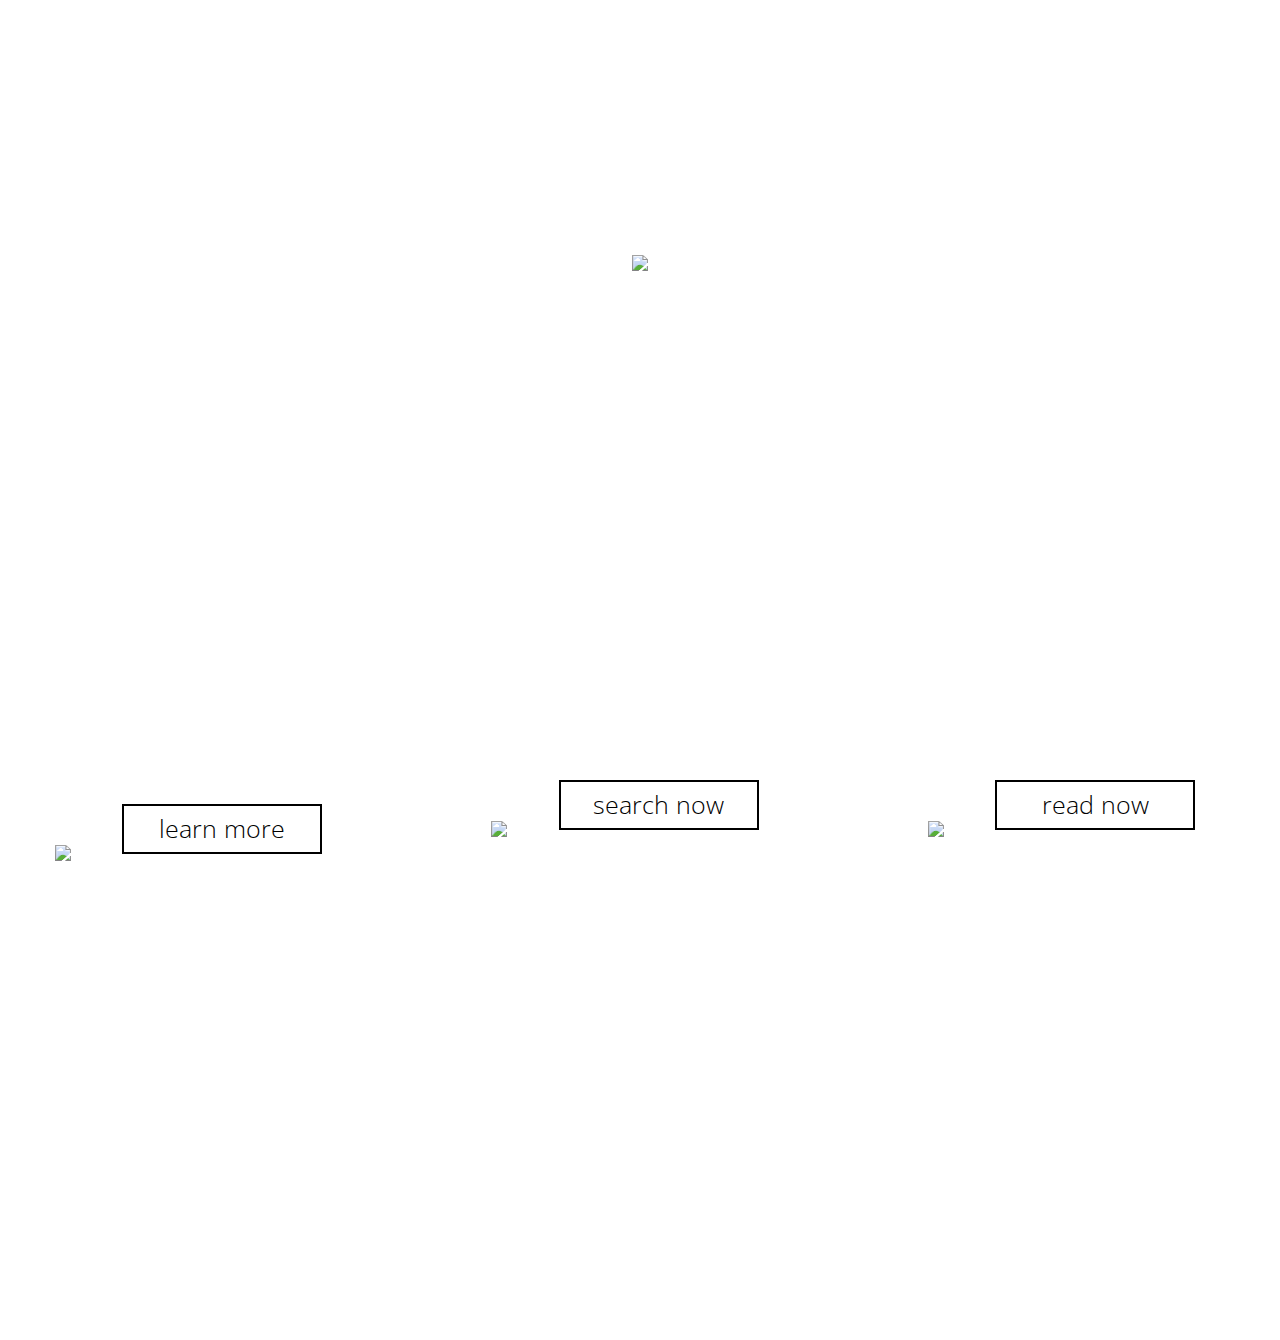
==== index.html @ 625c9547 "Update index.html" ====
<!doctype html><html><head>	<script src="https://ajax.googleapis.com/ajax/libs/jquery/1.9.1/jquery.min.js"></script>	<link href='https://fonts.googleapis.com/css?family=PT+Sans' rel='stylesheet' type='text/css'>	<meta charset="utf-8">	<title>Expression for Autism</title>	<meta name="viewport" content="initial-scale=1, width=device-width, maximum-scale=1, minimum-scale=1, user-scalable=no">	<link href = 'https://maxcdn.bootstrapcdn.com/bootstrap/3.3.0/css/bootstrap.min.css' rel = 'stylesheet'>	<link href='https://fonts.googleapis.com/css?family=Open+Sans:300,400,700' rel='stylesheet' type='text/css'></head><body> <div id="wrapper"> <!-- navigation --> <div class="menudiv"> <ul id="menu1" class="menu" down="false"> <li class="home_link"><a href="http://www.expressionforautism.com">Expression for Autism</a></li> <li><a href="/aboutus">about us</a></li> <li><a href="/search">search</a></li> <li><a href="/reviews">top apps</a></li> </ul> <ul id="menu2" class="menu"> <li class="home_link"><a href="http://www.expressionforautism.com">Expression for Autism</a></li> <li><a href="/aboutus">about us</a></li> <li><a href="/search">search</a></li> <li><a href="/reviews">top apps</a></li> </ul> </div> <div class="title_wrapper"> <img class="title" id="title1" src="img/title1.png"> <img class="title" id="title2" src="img/title2.png"> <img class="title" id="title3" src="img/title3.png"> </div> <div class="button_wrapper"> <button class="main_button carousel_button" type="button" onclick="window.location.href='/search'" id="button1">search now</button> <button class="main_button carousel_button" type="button" onclick="window.location.href='/aboutus'" id="button2">learn more</button> <button class="main_button carousel_button" type="button" onclick="window.location.href='/aboutus'" id="button3">learn more</button> </div> <div id="carousel"> </div> <div id="content_panel"> <div id="content"> <div class="row"> <div class="cont col-md-4"> <div class="inner"> <img class="content_img" id="content1" src="img/about.png"> <button class="content_button" id="about" type="button" onclick="window.location.href='/aboutus'">learn more</button> </div> </div> <div class="cont col-md-4"> <div class="inner"> <img class="content_img" id="content2" src="img/search.png"> <button class="content_button" id="search" type="button" onclick="window.location.href='/search'">search now</button> </div> </div> <div class="cont col-md-4"> <div class="inner"> <img class="content_img" id="content3" src="img/reviews.png"> <button class="content_button" id="reviews" type="button" onclick="window.location.href='/reviews'">read now</button> </div> </div> </div> </div> </div> </div> </body><style>@media (min-width:1670px){.cont{width:30%}}@media (max-width:900px){.title_wrapper{margin-top:0;z-index:3}}@media (max-width:800px){li{width:30%;font-size:15px}}@media (max-width:640px){li{width:30%;font-size:11px}#menu1 a{vertical-align:middle}.carousel_button{opacity:0;visibility:hidden;display:none}}@media (max-width:500px){li{font-size:9px}}@media (max-width:420px){#menu1,#menu2{display:none}}#button2,#button3,#title2,#title3{display:none}.cont{text-align:center}.content_img{padding-top:50px}#content{text-align:center;width:100%;background-color:#fff;height:600px auto;padding-bottom:100px}#menu2{color:#000;display:none;z-index:11;background-color:#fff;position:fixed;opacity:.9}#menu2 a{color:#000;vertical-align:middle}.home_link{font-size:22px;margin-left:2%;width:68%;text-align:left;vertical-align:center}a:link,a:visited{height:40px;display:table-cell;vertical-align:bottom;color:#fff;text-align:left;padding:4px;text-decoration:none}a:active,a:hover{color:#FDB515}ul{top:0;left:0;width:100%;font-family:'open sans';font-weight:lighter;font-size:17px;z-index:10;position:absolute;display:inline-block;background-color:transparent;list-style-type:none;padding:0;overflow:hidden}li{width:10%;float:left;white-space:nowrap}#left_arrow{margin-top:20%;margin-left:5%;z-index:10;position:absolute}#right_arrow{margin-top:20%;margin-left:90%;z-index:10;position:absolute}#arrow_wrapper{z-index:10;height:100%;width:100%;position:absolute;top:10px;left:10px;background-color:#000}#carousel{position:fixed;top:0;left:0;width:100%;height:100%}#wrapper{text-align:center;font-family:'PT Sans',sans-serif;position:absolute;height:100%;width:100%;font-size:40px;color:#fff;font-weight:lighter}#content_panel{z-index:1;position:relative;height:700px;padding-top:100px;text-align:center;margin:auto;width:100%;margin-top:50%;background:#fff;padding-bottom:100px}.carousel_div{background-size:cover;width:100%;height:100%;position:absolute}.title_wrapper{z-index:1;position:absolute;text-align:center;margin-top:18%;width:100%;height:100%}.button_wrapper{z-index:3;position:absolute;text-align:center;margin-top:18%;width:100%}.title{margin:auto}.main_button{margin:auto;margin-top:120px;width:250px;height:50px;background-color:transparent;font-size:25px;font-family:'open sans';font-weight:lighter;color:#fff;border:#fff;border-style:solid;border-width:1px;outline:0;z-index:-1}.main_button:hover{outline:0;border:#fff;border-style:solid;border-width:2px;color:#000;opacity:.4;background-color:#fff;font-weight:400}.content_button{background-color:transparent;font-size:25px;font-family:'open sans';font-weight:lighter;height:50px;z-index:1;margin-top:40px;margin-bottom:20px;margin-left:10%;margin-right:30px;width:200px;color:#000;border:#000;border-style:solid;border-width:2px}.content_button:hover{outline:0;z-index:1;border:#FDB515;border-style:solid;border-width:2px;color:#FDB515;background-color:#fff}#about{margin-top:64px}</style><script>var _0x194c=["\x69\x6D\x67\x2F\x62\x61\x63\x6B\x67\x72\x6F\x75\x6E\x64\x2E\x70\x6E\x67","\x69\x6D\x67\x2F\x62\x61\x63\x6B\x67\x72\x6F\x75\x6E\x64\x32\x2E\x70\x6E\x67","\x69\x6D\x67\x2F\x62\x61\x63\x6B\x67\x72\x6F\x75\x6E\x64\x33\x2E\x70\x6E\x67","\x63\x61\x72\x6F\x75\x73\x65\x6C","\x67\x65\x74\x45\x6C\x65\x6D\x65\x6E\x74\x42\x79\x49\x64","\x6C\x65\x6E\x67\x74\x68","\x64\x69\x76","\x63\x72\x65\x61\x74\x65\x45\x6C\x65\x6D\x65\x6E\x74","\x69\x64","\x62\x61\x63\x6B\x67\x72\x6F\x75\x6E\x64\x49\x6D\x61\x67\x65","\x73\x74\x79\x6C\x65","\x75\x72\x6C\x28","\x29","\x63\x6C\x61\x73\x73\x4E\x61\x6D\x65","\x63\x61\x72\x6F\x75\x73\x65\x6C\x5F\x64\x69\x76","\x74\x69\x74\x6C\x65\x5F\x77\x72\x61\x70\x70\x65\x72","\x69\x6D\x67","\x61\x70\x70\x65\x6E\x64\x43\x68\x69\x6C\x64","\x72\x65\x61\x64\x79","\x3C\x64\x69\x76\x3E","\x68\x65\x72\x65","\x6C\x6F\x67","\x23","\x6F\x70\x61\x63\x69\x74\x79","\x31","\x63\x73\x73","\x61\x6E\x69\x6D\x61\x74\x65","\x23\x30","\x23\x74\x69\x74\x6C\x65","\x23\x62\x75\x74\x74\x6F\x6E","\x66\x61\x64\x65\x49\x6E","\x66\x61\x64\x65\x4F\x75\x74","\x64\x65\x6C\x61\x79","\x30","\x73\x68\x6F\x77","\x67\x65\x74\x54\x69\x6D\x65","\x73\x63\x72\x6F\x6C\x6C\x54\x6F\x70","\x73\x63\x72\x6F\x6C\x6C","\x6D\x65\x6E\x75\x31","\x64\x6F\x77\x6E","\x61\x74\x74\x72","\x23\x6D\x65\x6E\x75\x31","\x66\x61\x6C\x73\x65","\x74\x72\x75\x65","\x73\x65\x74\x41\x74\x74\x72\x69\x62\x75\x74\x65","\x66\x61\x73\x74","\x73\x6C\x69\x64\x65\x44\x6F\x77\x6E","\x23\x6D\x65\x6E\x75\x32","\x73\x6C\x69\x64\x65\x55\x70","\x72\x65\x73\x6F\x6C\x76\x65","\x70\x72\x6F\x6D\x69\x73\x65","\x74\x69\x74\x6C\x65\x31","\x74\x69\x74\x6C\x65\x32","\x74\x69\x74\x6C\x65\x33","\x77\x69\x64\x74\x68","\x73\x72\x63","\x69\x6D\x67\x2F\x74\x69\x74\x6C\x65\x32\x73\x63\x61\x6C\x65\x64\x32\x2E\x70\x6E\x67","\x69\x6D\x67\x2F\x74\x69\x74\x6C\x65\x32\x73\x63\x61\x6C\x65\x64\x2E\x70\x6E\x67","\x69\x6D\x67\x2F\x74\x69\x74\x6C\x65\x31\x73\x63\x61\x6C\x65\x64\x2E\x70\x6E\x67","\x69\x6D\x67\x2F\x74\x69\x74\x6C\x65\x33\x73\x63\x61\x6C\x65\x64\x32\x2E\x70\x6E\x67","\x69\x6D\x67\x2F\x74\x69\x74\x6C\x65\x33\x73\x63\x61\x6C\x65\x64\x2E\x70\x6E\x67","\x69\x6D\x67\x2F\x74\x69\x74\x6C\x65\x31\x73\x63\x61\x6C\x65\x64\x31\x2E\x70\x6E\x67","\x69\x6D\x67\x2F\x74\x69\x74\x6C\x65\x31\x2E\x70\x6E\x67","\x69\x6D\x67\x2F\x74\x69\x74\x6C\x65\x32\x2E\x70\x6E\x67","\x69\x6D\x67\x2F\x74\x69\x74\x6C\x65\x33\x2E\x70\x6E\x67","\x72\x65\x73\x69\x7A\x65"];

	var images = ["img/background.png", "img/background2.jpg", "img/background3.png" ];



	var curr_image=0;var manual_carousel=false;$(document)[_0x194c[18]](function (){setWidths();var _0x3d24x4=document[_0x194c[4]](_0x194c[3]);


		for(i=images[_0x194c[5]]-1;i>=0;i--){curr_div=document[_0x194c[7]](_0x194c[6]);curr_div[_0x194c[8]]=i.toString();curr_div[_0x194c[10]][_0x194c[9]]=_0x194c[11]+images[i]+_0x194c[12];curr_div[_0x194c[13]]=_0x194c[14];center_div=document[_0x194c[7]](_0x194c[6]);center_div[_0x194c[13]]=_0x194c[15];div_title=document[_0x194c[7]](_0x194c[16]);center_div[_0x194c[17]](div_title);curr_div[_0x194c[17]](center_div);_0x3d24x4[_0x194c[17]](curr_div);} ;startCarousel();} );function startCarousel(){var _0x3d24x6=$(_0x194c[19]);console[_0x194c[21]](_0x194c[20]);$(_0x194c[27])[_0x194c[26]]({opacity:1},800,function (){for(i=1;i<images[_0x194c[5]];i++){img_id=_0x194c[22]+i.toString();$(img_id)[_0x194c[25]](_0x194c[23],_0x194c[24]);} ;runCarousel(0,images[_0x194c[5]]-1);} );} ;function runCarousel(_0x3d24x8,_0x3d24x9){curr_id=_0x3d24x8+1;title=$((_0x194c[28]+curr_id));button=$((_0x194c[29]+curr_id));new_id=_0x3d24x8==2?1:_0x3d24x8+2;new_title=$((_0x194c[28]+new_id));new_button=$((_0x194c[29]+new_id));button[_0x194c[32]](5000)[_0x194c[31]](function (){new_button[_0x194c[30]]();} );title[_0x194c[32]](5000)[_0x194c[31]](function (){new_title[_0x194c[30]]();if(_0x3d24x8==_0x3d24x9){resetCarousel(true);} else {img_id=_0x194c[22]+_0x3d24x8.toString();$(img_id)[_0x194c[31]](800,function (){runCarousel(_0x3d24x8+1,_0x3d24x9);} );} ;} );} ;function resetCarousel(_0x3d24xb){for(i=0;i<images[_0x194c[5]]-1;i++){img_id=_0x194c[22]+i.toString();$(img_id)[_0x194c[25]](_0x194c[23],_0x194c[33]);} ;for(i=images[_0x194c[5]]-1;i>=0;i--){img_id=_0x194c[22]+i.toString();$(img_id)[_0x194c[34]]();} ;if(_0x3d24xb){startCarousel();} ;} ;var menu_loc=20;last_trigger_drop=false;var num_triggers=0;var last_trigger=0;var ms_between=0;var max_tolerance=100;$(window)[_0x194c[37]](function (){var _0x3d24x11=true;var _0x3d24x12= new Date();time_now=_0x3d24x12[_0x194c[35]]();ms_between=time_now-last_trigger;num_triggers++;scroll_pos=$(window)[_0x194c[36]]();if((last_trigger_drop&&scroll_pos>=20)||(!last_trigger_drop&&scroll_pos<=20)){_0x3d24x11=false;} ;if(ms_between>max_tolerance&&_0x3d24x11){if(scroll_pos>=20){last_trigger_drop=true;} else {last_trigger_drop=false;} ;num_triggers=0;last_trigger=time_now;triggerMenu();} ;} );function triggerMenu(){scroll_pos=$(window)[_0x194c[36]]();menu=document[_0x194c[4]](_0x194c[38]);activated=$(_0x194c[41])[_0x194c[40]](_0x194c[39]);if(scroll_pos>=menu_loc&&activated==_0x194c[42]){$(_0x194c[41])[_0x194c[31]](function (){menu=document[_0x194c[4]](_0x194c[38]);menu[_0x194c[44]](_0x194c[39],_0x194c[43]);$(_0x194c[47])[_0x194c[46]](_0x194c[45]);} );} else {if(scroll_pos<=menu_loc&&activated==_0x194c[43]){menu[_0x194c[44]](_0x194c[39],_0x194c[42]);$(_0x194c[47])[_0x194c[48]](function (){$(_0x194c[41])[_0x194c[30]]();} );} ;} ;} ;function showMenu(){var _0x3d24x15=$.Deferred();$(_0x194c[41])[_0x194c[31]](function (){menu=document[_0x194c[4]](_0x194c[38]);menu[_0x194c[44]](_0x194c[39],_0x194c[43]);_0x3d24x15[_0x194c[49]]();} );return _0x3d24x15[_0x194c[50]]();} ;function hideMenu(){var _0x3d24x15=$.Deferred();menu[_0x194c[44]](_0x194c[39],_0x194c[42]);_0x3d24x15[_0x194c[49]]();return _0x3d24x15[_0x194c[50]]();} ;function setWidths(){title=document[_0x194c[4]](_0x194c[51]);title2=document[_0x194c[4]](_0x194c[52]);title3=document[_0x194c[4]](_0x194c[53]);if($(window)[_0x194c[54]]()<=460){title2[_0x194c[55]]=_0x194c[56];} else {if($(window)[_0x194c[54]]()<=650){title2[_0x194c[55]]=_0x194c[57];} ;} ;if($(window)[_0x194c[54]]()<=700){title[_0x194c[55]]=_0x194c[58];title3[_0x194c[55]]=_0x194c[59];} else {if($(window)[_0x194c[54]]()<=900){title3[_0x194c[55]]=_0x194c[60];title[_0x194c[55]]=_0x194c[61];} else {title[_0x194c[55]]=_0x194c[62];title2[_0x194c[55]]=_0x194c[63];title3[_0x194c[55]]=_0x194c[64];} ;} ;} ;$(window)[_0x194c[65]](function (){setWidths();} );</script>
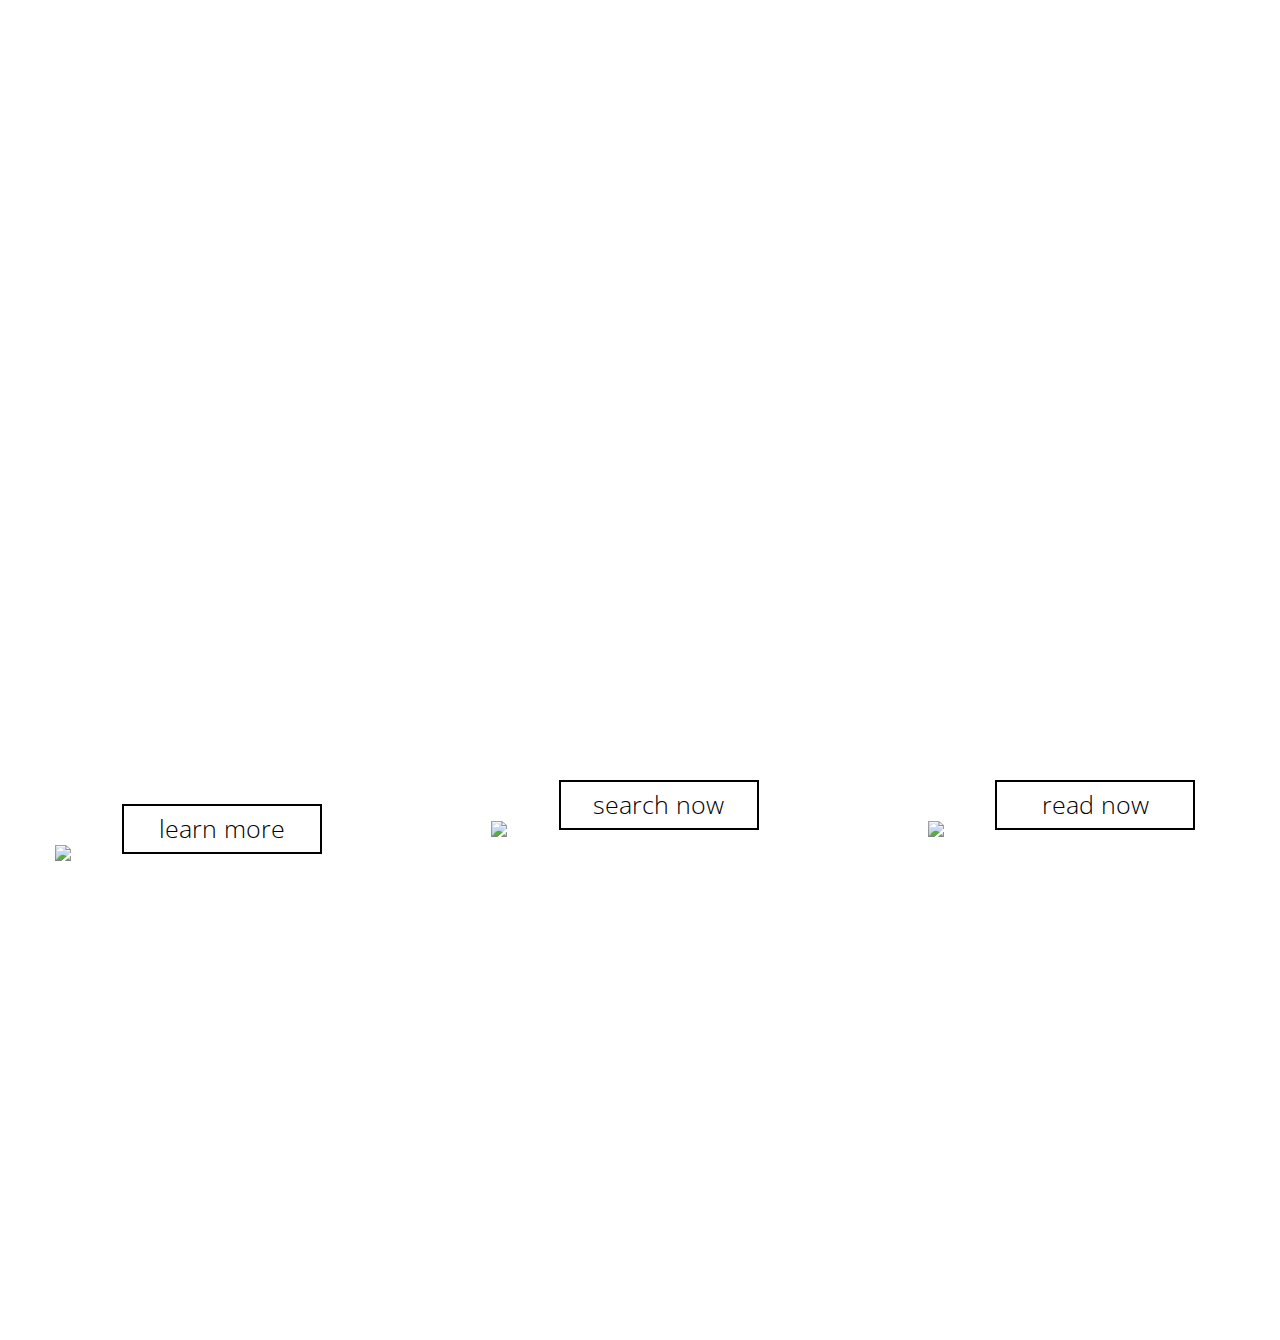
==== commit 846fbddb: "Update index.html" ====
--- a/index.html
+++ b/index.html
@@ -1,6 +1,6 @@
 <!doctype html><html><head>	<script src="https://ajax.googleapis.com/ajax/libs/jquery/1.9.1/jquery.min.js"></script>	<link href='https://fonts.googleapis.com/css?family=PT+Sans' rel='stylesheet' type='text/css'>	<meta charset="utf-8">	<title>Expression for Autism</title>	<meta name="viewport" content="initial-scale=1, width=device-width, maximum-scale=1, minimum-scale=1, user-scalable=no">	<link href = 'https://maxcdn.bootstrapcdn.com/bootstrap/3.3.0/css/bootstrap.min.css' rel = 'stylesheet'>	<link href='https://fonts.googleapis.com/css?family=Open+Sans:300,400,700' rel='stylesheet' type='text/css'></head><body> <div id="wrapper"> <!-- navigation --> <div class="menudiv"> <ul id="menu1" class="menu" down="false"> <li class="home_link"><a href="http://www.expressionforautism.com">Expression for Autism</a></li> <li><a href="/aboutus">about us</a></li> <li><a href="/search">search</a></li> <li><a href="/reviews">top apps</a></li> </ul> <ul id="menu2" class="menu"> <li class="home_link"><a href="http://www.expressionforautism.com">Expression for Autism</a></li> <li><a href="/aboutus">about us</a></li> <li><a href="/search">search</a></li> <li><a href="/reviews">top apps</a></li> </ul> </div> <div class="title_wrapper"> <img class="title" id="title1" src="img/title1.png"> <img class="title" id="title2" src="img/title2.png"> <img class="title" id="title3" src="img/title3.png"> </div> <div class="button_wrapper"> <button class="main_button carousel_button" type="button" onclick="window.location.href='/search'" id="button1">search now</button> <button class="main_button carousel_button" type="button" onclick="window.location.href='/aboutus'" id="button2">learn more</button> <button class="main_button carousel_button" type="button" onclick="window.location.href='/aboutus'" id="button3">learn more</button> </div> <div id="carousel"> </div> <div id="content_panel"> <div id="content"> <div class="row"> <div class="cont col-md-4"> <div class="inner"> <img class="content_img" id="content1" src="img/about.png"> <button class="content_button" id="about" type="button" onclick="window.location.href='/aboutus'">learn more</button> </div> </div> <div class="cont col-md-4"> <div class="inner"> <img class="content_img" id="content2" src="img/search.png"> <button class="content_button" id="search" type="button" onclick="window.location.href='/search'">search now</button> </div> </div> <div class="cont col-md-4"> <div class="inner"> <img class="content_img" id="content3" src="img/reviews.png"> <button class="content_button" id="reviews" type="button" onclick="window.location.href='/reviews'">read now</button> </div> </div> </div> </div> </div> </div> </body><style>@media (min-width:1670px){.cont{width:30%}}@media (max-width:900px){.title_wrapper{margin-top:0;z-index:3}}@media (max-width:800px){li{width:30%;font-size:15px}}@media (max-width:640px){li{width:30%;font-size:11px}#menu1 a{vertical-align:middle}.carousel_button{opacity:0;visibility:hidden;display:none}}@media (max-width:500px){li{font-size:9px}}@media (max-width:420px){#menu1,#menu2{display:none}}#button2,#button3,#title2,#title3{display:none}.cont{text-align:center}.content_img{padding-top:50px}#content{text-align:center;width:100%;background-color:#fff;height:600px auto;padding-bottom:100px}#menu2{color:#000;display:none;z-index:11;background-color:#fff;position:fixed;opacity:.9}#menu2 a{color:#000;vertical-align:middle}.home_link{font-size:22px;margin-left:2%;width:68%;text-align:left;vertical-align:center}a:link,a:visited{height:40px;display:table-cell;vertical-align:bottom;color:#fff;text-align:left;padding:4px;text-decoration:none}a:active,a:hover{color:#FDB515}ul{top:0;left:0;width:100%;font-family:'open sans';font-weight:lighter;font-size:17px;z-index:10;position:absolute;display:inline-block;background-color:transparent;list-style-type:none;padding:0;overflow:hidden}li{width:10%;float:left;white-space:nowrap}#left_arrow{margin-top:20%;margin-left:5%;z-index:10;position:absolute}#right_arrow{margin-top:20%;margin-left:90%;z-index:10;position:absolute}#arrow_wrapper{z-index:10;height:100%;width:100%;position:absolute;top:10px;left:10px;background-color:#000}#carousel{position:fixed;top:0;left:0;width:100%;height:100%}#wrapper{text-align:center;font-family:'PT Sans',sans-serif;position:absolute;height:100%;width:100%;font-size:40px;color:#fff;font-weight:lighter}#content_panel{z-index:1;position:relative;height:700px;padding-top:100px;text-align:center;margin:auto;width:100%;margin-top:50%;background:#fff;padding-bottom:100px}.carousel_div{background-size:cover;width:100%;height:100%;position:absolute}.title_wrapper{z-index:1;position:absolute;text-align:center;margin-top:18%;width:100%;height:100%}.button_wrapper{z-index:3;position:absolute;text-align:center;margin-top:18%;width:100%}.title{margin:auto}.main_button{margin:auto;margin-top:120px;width:250px;height:50px;background-color:transparent;font-size:25px;font-family:'open sans';font-weight:lighter;color:#fff;border:#fff;border-style:solid;border-width:1px;outline:0;z-index:-1}.main_button:hover{outline:0;border:#fff;border-style:solid;border-width:2px;color:#000;opacity:.4;background-color:#fff;font-weight:400}.content_button{background-color:transparent;font-size:25px;font-family:'open sans';font-weight:lighter;height:50px;z-index:1;margin-top:40px;margin-bottom:20px;margin-left:10%;margin-right:30px;width:200px;color:#000;border:#000;border-style:solid;border-width:2px}.content_button:hover{outline:0;z-index:1;border:#FDB515;border-style:solid;border-width:2px;color:#FDB515;background-color:#fff}#about{margin-top:64px}</style><script>var _0x194c=["\x69\x6D\x67\x2F\x62\x61\x63\x6B\x67\x72\x6F\x75\x6E\x64\x2E\x70\x6E\x67","\x69\x6D\x67\x2F\x62\x61\x63\x6B\x67\x72\x6F\x75\x6E\x64\x32\x2E\x70\x6E\x67","\x69\x6D\x67\x2F\x62\x61\x63\x6B\x67\x72\x6F\x75\x6E\x64\x33\x2E\x70\x6E\x67","\x63\x61\x72\x6F\x75\x73\x65\x6C","\x67\x65\x74\x45\x6C\x65\x6D\x65\x6E\x74\x42\x79\x49\x64","\x6C\x65\x6E\x67\x74\x68","\x64\x69\x76","\x63\x72\x65\x61\x74\x65\x45\x6C\x65\x6D\x65\x6E\x74","\x69\x64","\x62\x61\x63\x6B\x67\x72\x6F\x75\x6E\x64\x49\x6D\x61\x67\x65","\x73\x74\x79\x6C\x65","\x75\x72\x6C\x28","\x29","\x63\x6C\x61\x73\x73\x4E\x61\x6D\x65","\x63\x61\x72\x6F\x75\x73\x65\x6C\x5F\x64\x69\x76","\x74\x69\x74\x6C\x65\x5F\x77\x72\x61\x70\x70\x65\x72","\x69\x6D\x67","\x61\x70\x70\x65\x6E\x64\x43\x68\x69\x6C\x64","\x72\x65\x61\x64\x79","\x3C\x64\x69\x76\x3E","\x68\x65\x72\x65","\x6C\x6F\x67","\x23","\x6F\x70\x61\x63\x69\x74\x79","\x31","\x63\x73\x73","\x61\x6E\x69\x6D\x61\x74\x65","\x23\x30","\x23\x74\x69\x74\x6C\x65","\x23\x62\x75\x74\x74\x6F\x6E","\x66\x61\x64\x65\x49\x6E","\x66\x61\x64\x65\x4F\x75\x74","\x64\x65\x6C\x61\x79","\x30","\x73\x68\x6F\x77","\x67\x65\x74\x54\x69\x6D\x65","\x73\x63\x72\x6F\x6C\x6C\x54\x6F\x70","\x73\x63\x72\x6F\x6C\x6C","\x6D\x65\x6E\x75\x31","\x64\x6F\x77\x6E","\x61\x74\x74\x72","\x23\x6D\x65\x6E\x75\x31","\x66\x61\x6C\x73\x65","\x74\x72\x75\x65","\x73\x65\x74\x41\x74\x74\x72\x69\x62\x75\x74\x65","\x66\x61\x73\x74","\x73\x6C\x69\x64\x65\x44\x6F\x77\x6E","\x23\x6D\x65\x6E\x75\x32","\x73\x6C\x69\x64\x65\x55\x70","\x72\x65\x73\x6F\x6C\x76\x65","\x70\x72\x6F\x6D\x69\x73\x65","\x74\x69\x74\x6C\x65\x31","\x74\x69\x74\x6C\x65\x32","\x74\x69\x74\x6C\x65\x33","\x77\x69\x64\x74\x68","\x73\x72\x63","\x69\x6D\x67\x2F\x74\x69\x74\x6C\x65\x32\x73\x63\x61\x6C\x65\x64\x32\x2E\x70\x6E\x67","\x69\x6D\x67\x2F\x74\x69\x74\x6C\x65\x32\x73\x63\x61\x6C\x65\x64\x2E\x70\x6E\x67","\x69\x6D\x67\x2F\x74\x69\x74\x6C\x65\x31\x73\x63\x61\x6C\x65\x64\x2E\x70\x6E\x67","\x69\x6D\x67\x2F\x74\x69\x74\x6C\x65\x33\x73\x63\x61\x6C\x65\x64\x32\x2E\x70\x6E\x67","\x69\x6D\x67\x2F\x74\x69\x74\x6C\x65\x33\x73\x63\x61\x6C\x65\x64\x2E\x70\x6E\x67","\x69\x6D\x67\x2F\x74\x69\x74\x6C\x65\x31\x73\x63\x61\x6C\x65\x64\x31\x2E\x70\x6E\x67","\x69\x6D\x67\x2F\x74\x69\x74\x6C\x65\x31\x2E\x70\x6E\x67","\x69\x6D\x67\x2F\x74\x69\x74\x6C\x65\x32\x2E\x70\x6E\x67","\x69\x6D\x67\x2F\x74\x69\x74\x6C\x65\x33\x2E\x70\x6E\x67","\x72\x65\x73\x69\x7A\x65"];
 
-	var images = ["img/background.png", "img/background2.jpg", "img/background3.png" ];
+	var images = ["img/background.png", "img/background2.png", "img/background3.png" ];
 
 
 
